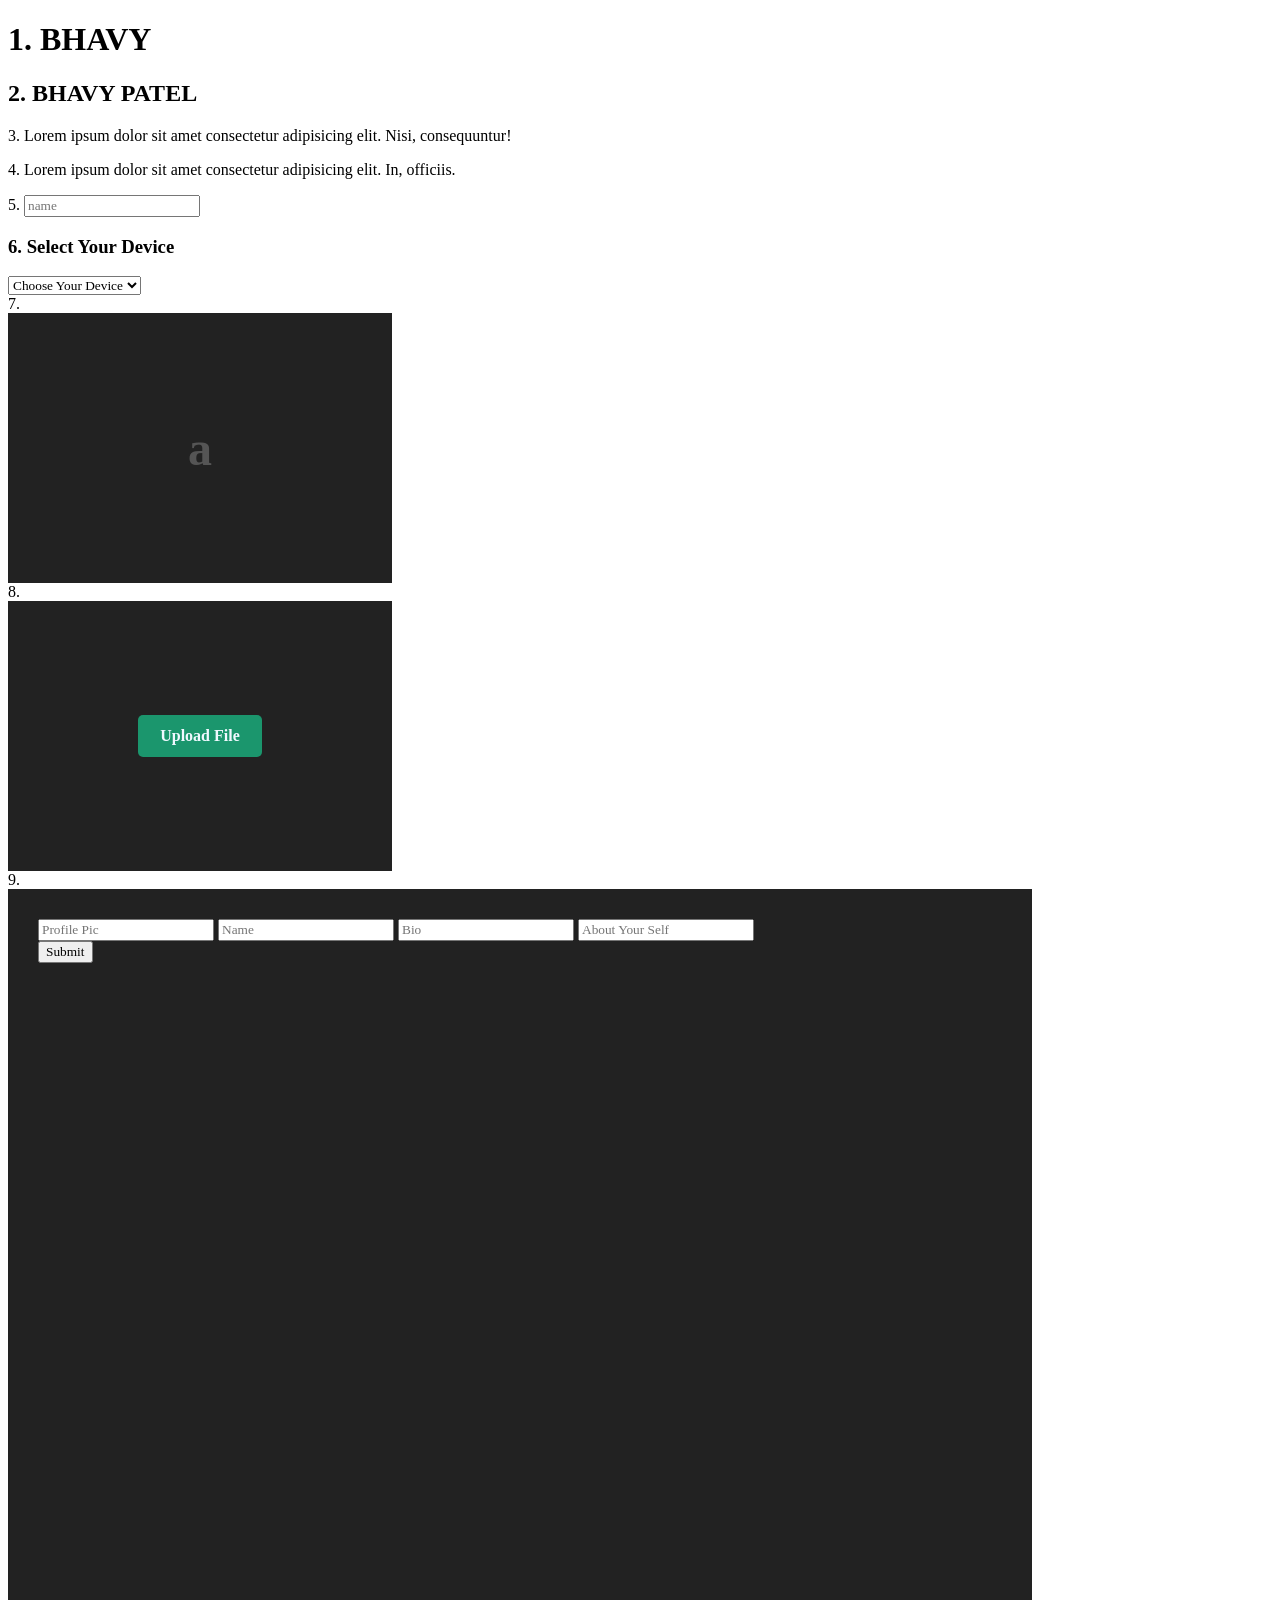
==== LEARN JS PART 2/index.html @ 6e283cb9 "LEARN A JAVA SCRIPT and topic is the Event Handling with a Pratice." ====
<!DOCTYPE html>
<html lang="en">
<head>
    <meta charset="UTF-8">
    <meta name="viewport" content="width=device-width, initial-scale=1.0">
    <title>Document</title>

    <style>
        *{
            /* margin: 0;
            padding: 0; */
            box-sizing: border-box;
            font-family: "Gilroy";
        }
        html,body{
            width:100%;
            height:100%;

        }
        h3{ text-transform: capitalize;}

        #main{
            display: flex;
            align-items: center;
            justify-content: center;
            width: 30%;
            height: 30%;
            background-color: #222;
        }

        #main2{
            color:#555;
            font-size: 3rem;
            font-weight: 600;
            user-select: none ;
        }

        #main8{
            display: flex;
            align-items: center;
            justify-content: center;
            width: 30%;
            height: 30%;
            background-color: #222;
        }

        #input8{
            display: none;
        }

        #btn8{
            padding: 12px 22px;
            background-color: rgb(27, 150, 109);
            color: aliceblue;
            font-weight: 600;
            border-radius: 5px;
        }

        #main8 #btn8:hover{
            background-color: rgb(3, 92, 62);
        }

        #main9{
            padding: 30px;
            width: 80%;
            height: 80%;
            background-color: #222;
        }

        .card9{
            max-width: 250px;
            margin-top: 40px;
            border-radius: 10px;
            display: inline-block;
            padding: 10px;
            border: 1px solid #555;
            color: aliceblue;
        }
        .profile9{
            width: 50px;
            height: 50px;
            border-radius: 50px;
            margin-bottom: 7px;
            overflow: hidden;
            margin-bottom: 7px;
        }

        .profile9 img {
            width: 100%;
            height: 100%;
            object-fit: cover;
        }

        .profile9 h5{
            margin-top: 3px;
        }

        .profile9 p{
            font-size: 12px;
            margin-top: 10px;
        }

    </style>

</head>
<body>
    <div>
        <h1>1. BHAVY</h1> 
        <h2>2. BHAVY PATEL</h2>  
        <p >3. Lorem ipsum dolor sit amet consectetur adipisicing elit. Nisi, consequuntur!</p> 
        <p id="id2">4. Lorem ipsum dolor sit amet consectetur adipisicing elit. In, officiis.</p>
    </div>


    <div>
        <form>
            5. <input id="input5" type="text", placeholder="name">
        </form>
    </div>

    <h3 id="device">6. Select your device</h3>
    <select>
        <option selected disabled>Choose Your Device</option>
        <option value="apple">Iphone</option>
        <option value="oppo">Oppo</option>
        <option value="vivo">Vivo</option>
        <option value="samsung">Samsung</option>
    </select> <br>


    7. <div id="main">

        <h1 id="main2" >a</h1>
    </div>

    8. <div id="main8">
        <input id="input8" type="file">
        <div id="btn8">
            Upload File
        </div>
    </div>

    9. <div id="main9">
        <form id="form9">
            <input id="input9" type="text" placeholder="Profile Pic">
            <input id="input9" type="text" placeholder="Name">
            <input id="input9" type="text" placeholder="Bio">
            <input id="input9" type="text" placeholder="About Your Self"> <br>
            <input id="input9" type="submit">
        </form>
    </div>
    

    <script src="Eventhandeling.js"></script>
</body>
</html>
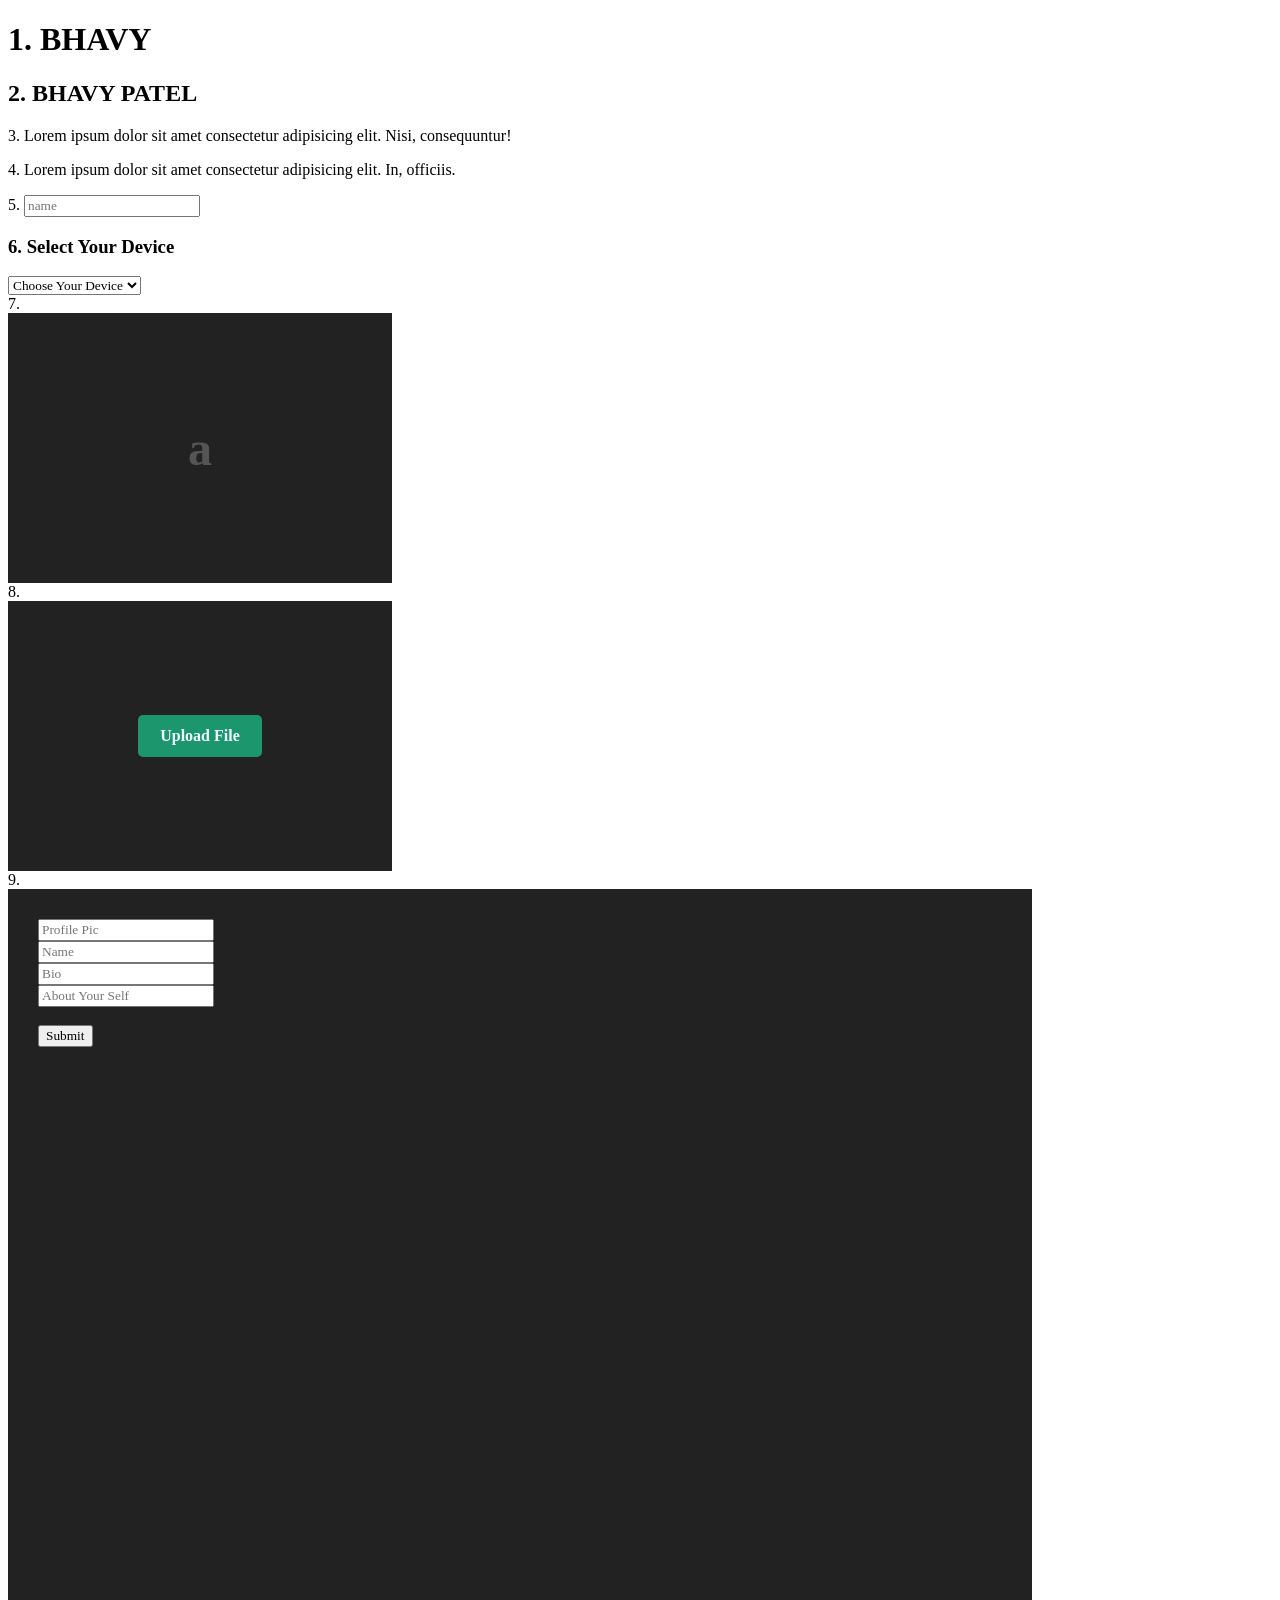
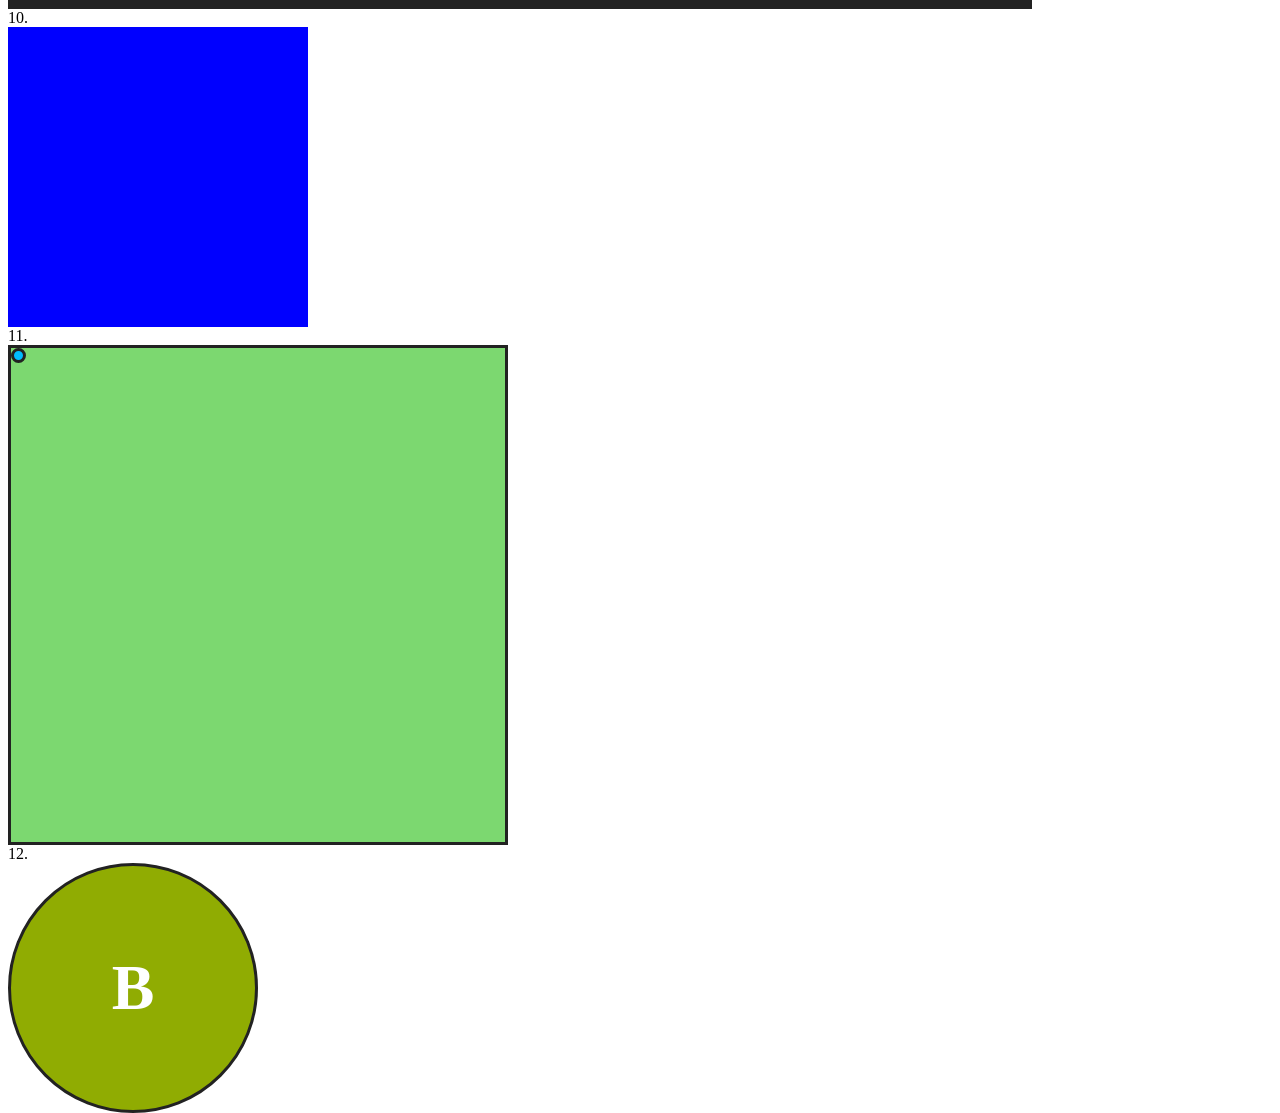
==== commit 17e583be: "10) Mouse over and mouse move. 11) mouse move. 12) key up and key down. Event listener" ====
--- a/LEARN JS PART 2/index.html
+++ b/LEARN JS PART 2/index.html
@@ -85,6 +85,10 @@
             margin-bottom: 7px;
         }
 
+        #input9{
+            display: block;
+        }
+
         .profile9 img {
             width: 100%;
             height: 100%;
@@ -99,6 +103,48 @@
             font-size: 12px;
             margin-top: 10px;
         }
+
+        #main10{
+            height: 300px;
+            width: 300px;
+            background-color: blue;
+        }
+
+        #main11{
+            height: 15px;
+            width: 15px;
+            background-color: rgb(0, 187, 255);
+            border-radius: 50%;
+            transition: all cubic-bezier(0.19, 1, 0.22, 1) 0.2s;
+            border: solid #222;
+            position: absolute;
+            pointer-events: none;
+        }
+
+        #abcd{
+            height: 500px;
+            width: 500px;
+            border: solid #222;
+            position: relative;
+            background: rgb(124, 216, 112);
+            overflow: hidden;
+        }
+
+        #main12{
+            height: 250px;
+            width: 250px;
+            border-radius: 50%;
+            border: solid #222;
+            background: rgb(144, 172, 2);
+            color: rgb(254, 255, 255);
+            font-family: "Gilroy" ;
+            display: flex;
+            text-align: center;
+            align-items: center;
+            justify-content: center;
+            font-size: 2rem ;
+        }
+
 
     </style>
 
@@ -149,6 +195,20 @@
             <input id="input9" type="submit">
         </form>
     </div>
+
+    10. <div id="main10">
+
+    </div>
+
+    11. <div id="abcd">
+            <div id="main11">
+            </div>
+    </div> 
+
+    12. <div id="main12">
+        <h1>B</h1>
+    </div>
+    
     
 
     <script src="Eventhandeling.js"></script>
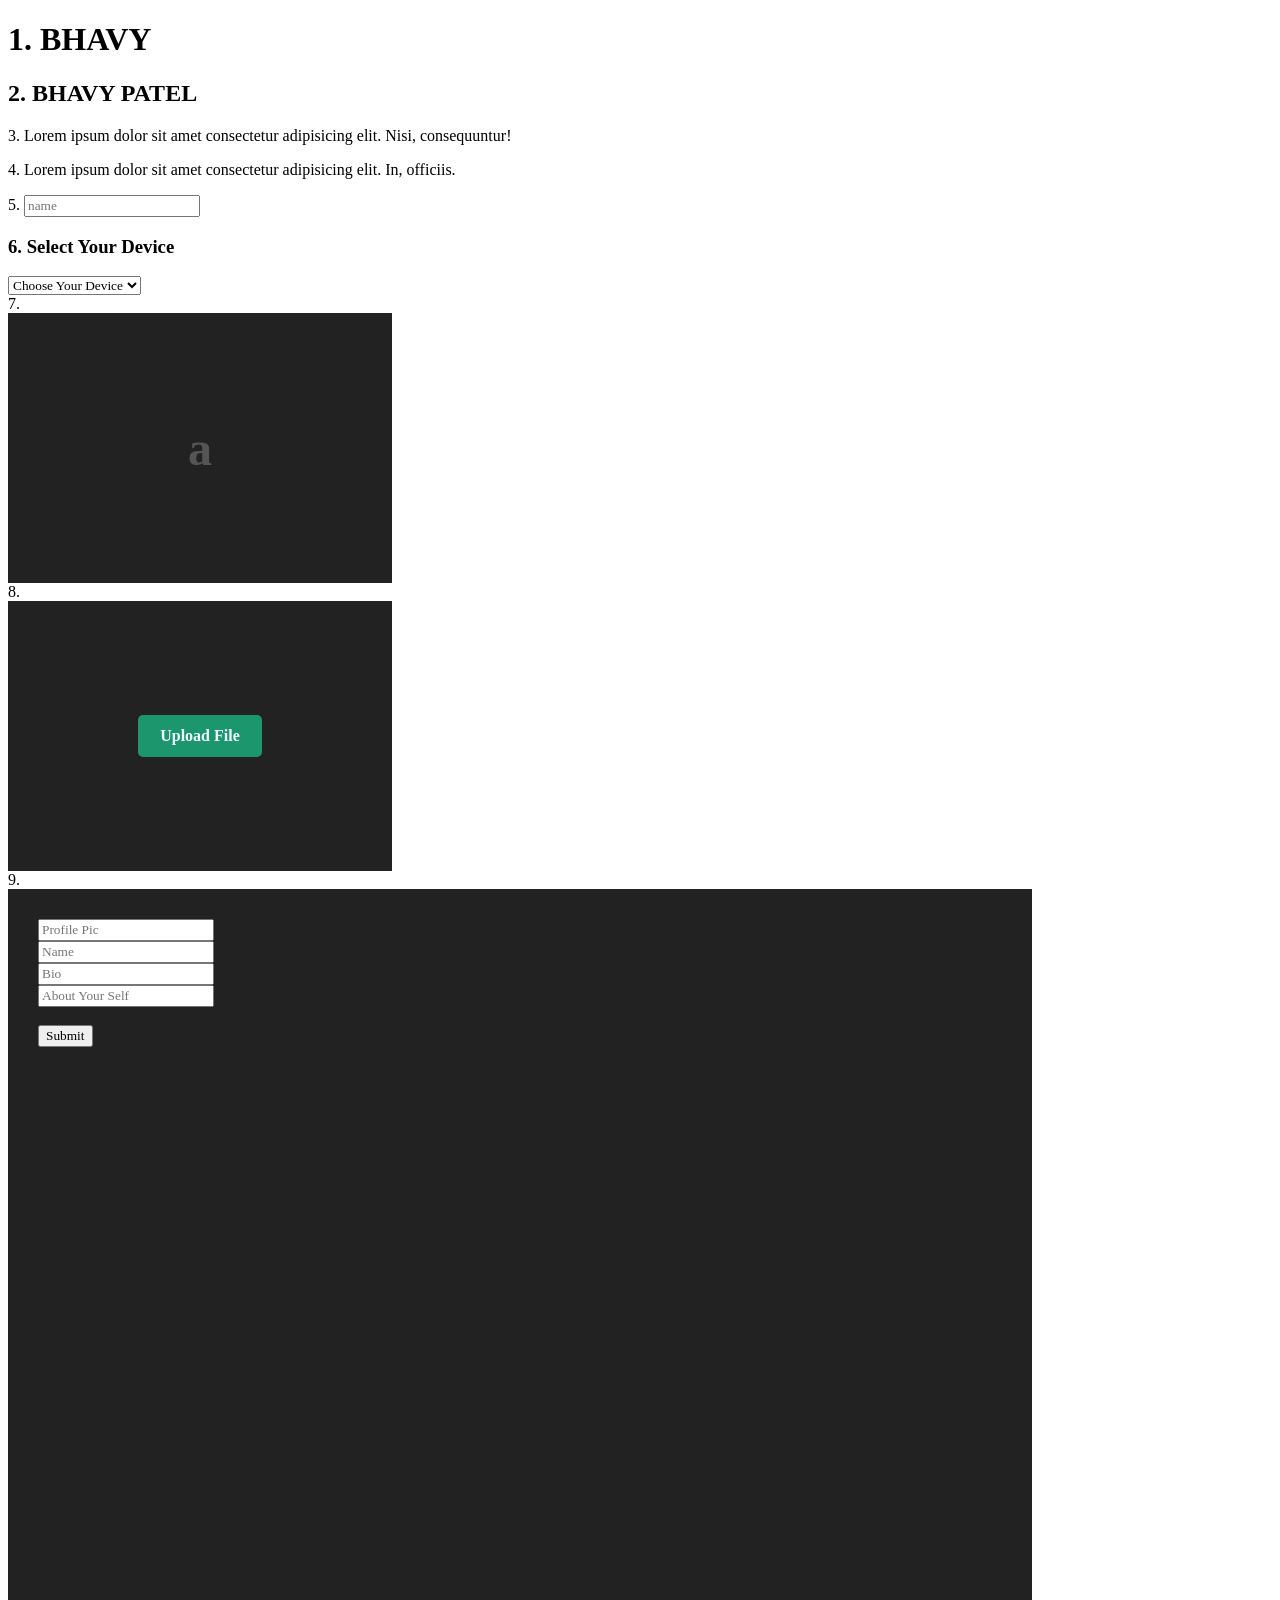
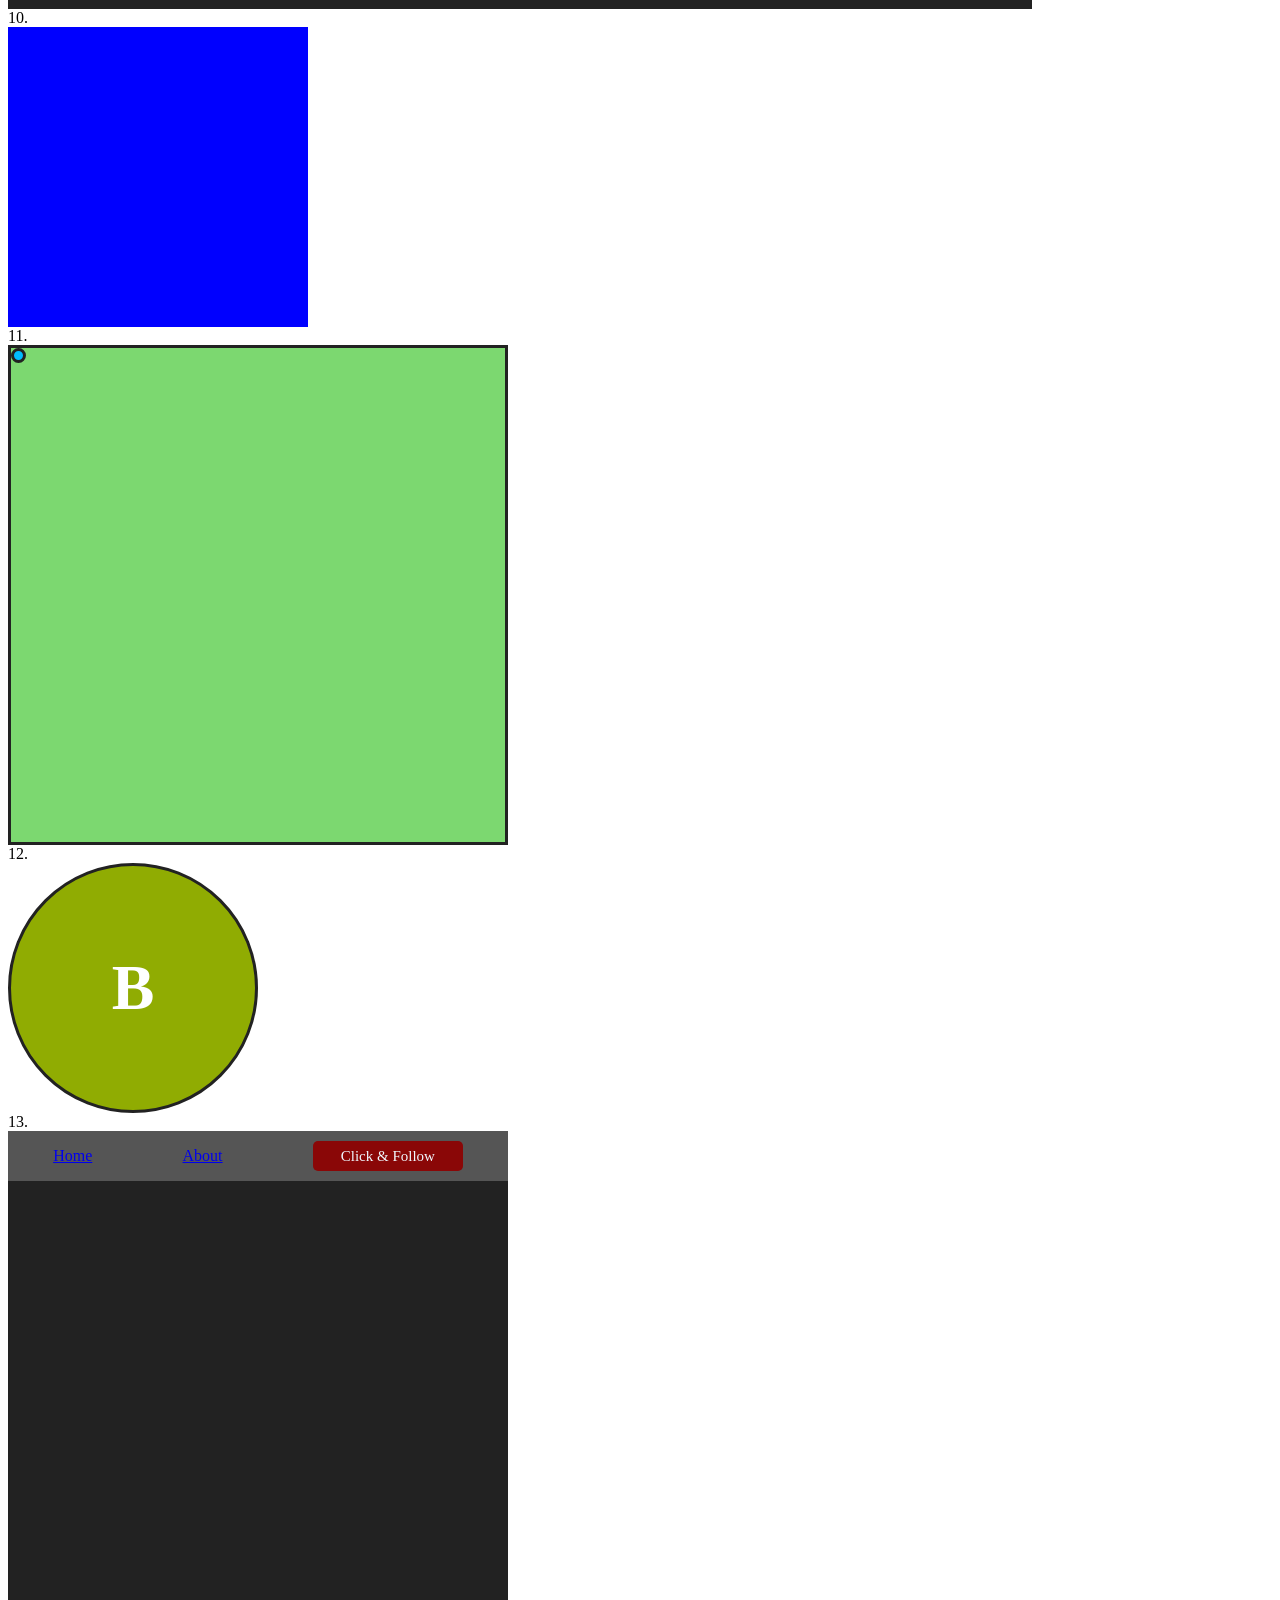
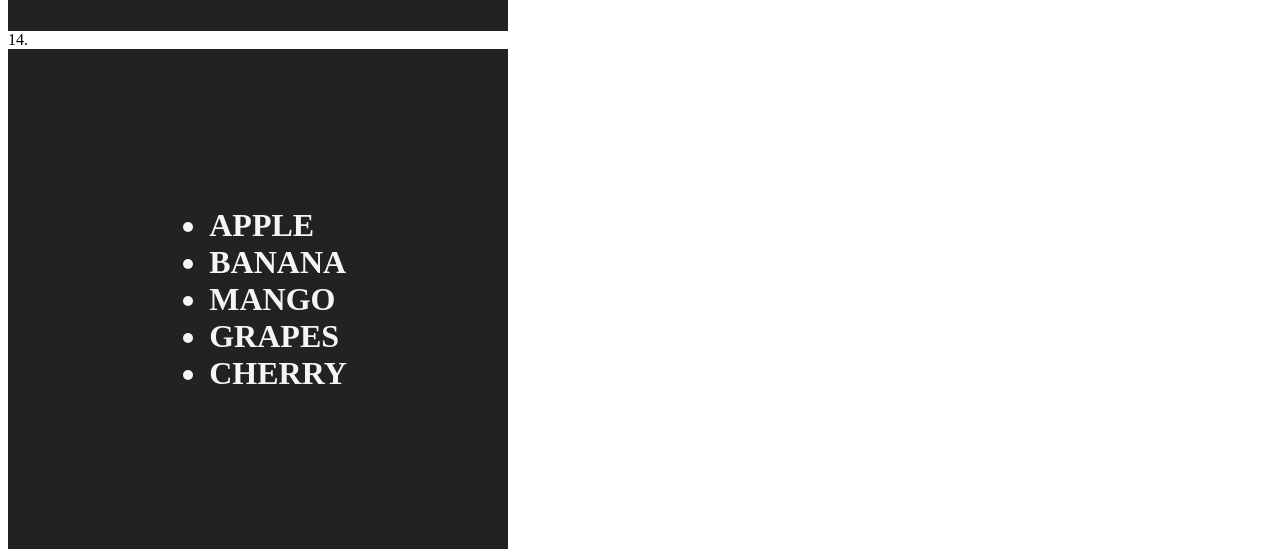
==== commit 6100c7d8: "13) & 14) Evenr Bubbling." ====
--- a/LEARN JS PART 2/index.html
+++ b/LEARN JS PART 2/index.html
@@ -145,6 +145,51 @@
             font-size: 2rem ;
         }
 
+        #main13{
+            height: 500px;
+            width: 500px;
+            position: relative;
+            background:#222
+            
+        }
+
+        #nav13{
+            height: 50px;
+            width: 500px;
+            background-color: #555;
+            display: flex;
+            align-items: center;
+            justify-content: space-around;
+            color: aliceblue;
+        }
+
+        #button13{
+            color: aliceblue;
+            background-color: rgb(138, 7, 7);
+            height: 30px;
+            width: 150px;
+            font-size: 15px;
+            align-items: center;
+            border-radius: 5px;
+            border: none;
+        }
+
+        #main14{
+            height: 500px;
+            width: 500px;
+            display: flex;
+            align-items: center;
+            justify-content: center;
+            background:#222;
+            color : whitesmoke;
+            font-size: 2rem;
+            font-weight: 600;
+            
+        }
+
+        .lt14{
+            text-decoration: line-through;
+        }
 
     </style>
 
@@ -209,7 +254,23 @@
         <h1>B</h1>
     </div>
     
+    13. <div id="main13">
+            <div id="nav13">
+                <a href="#">Home</a>
+                <a href="#">About</a>
+                <button id="button13">Click & Follow</button>
+            </div>
+    </div>
     
+    14. <div id="main14">
+        <ul id="ul14">
+            <li>APPLE</li>
+            <li>BANANA</li>
+            <li>MANGO</li>
+            <li>GRAPES</li>
+            <li>CHERRY</li>
+        </ul>
+    </div>
 
     <script src="Eventhandeling.js"></script>
 </body>
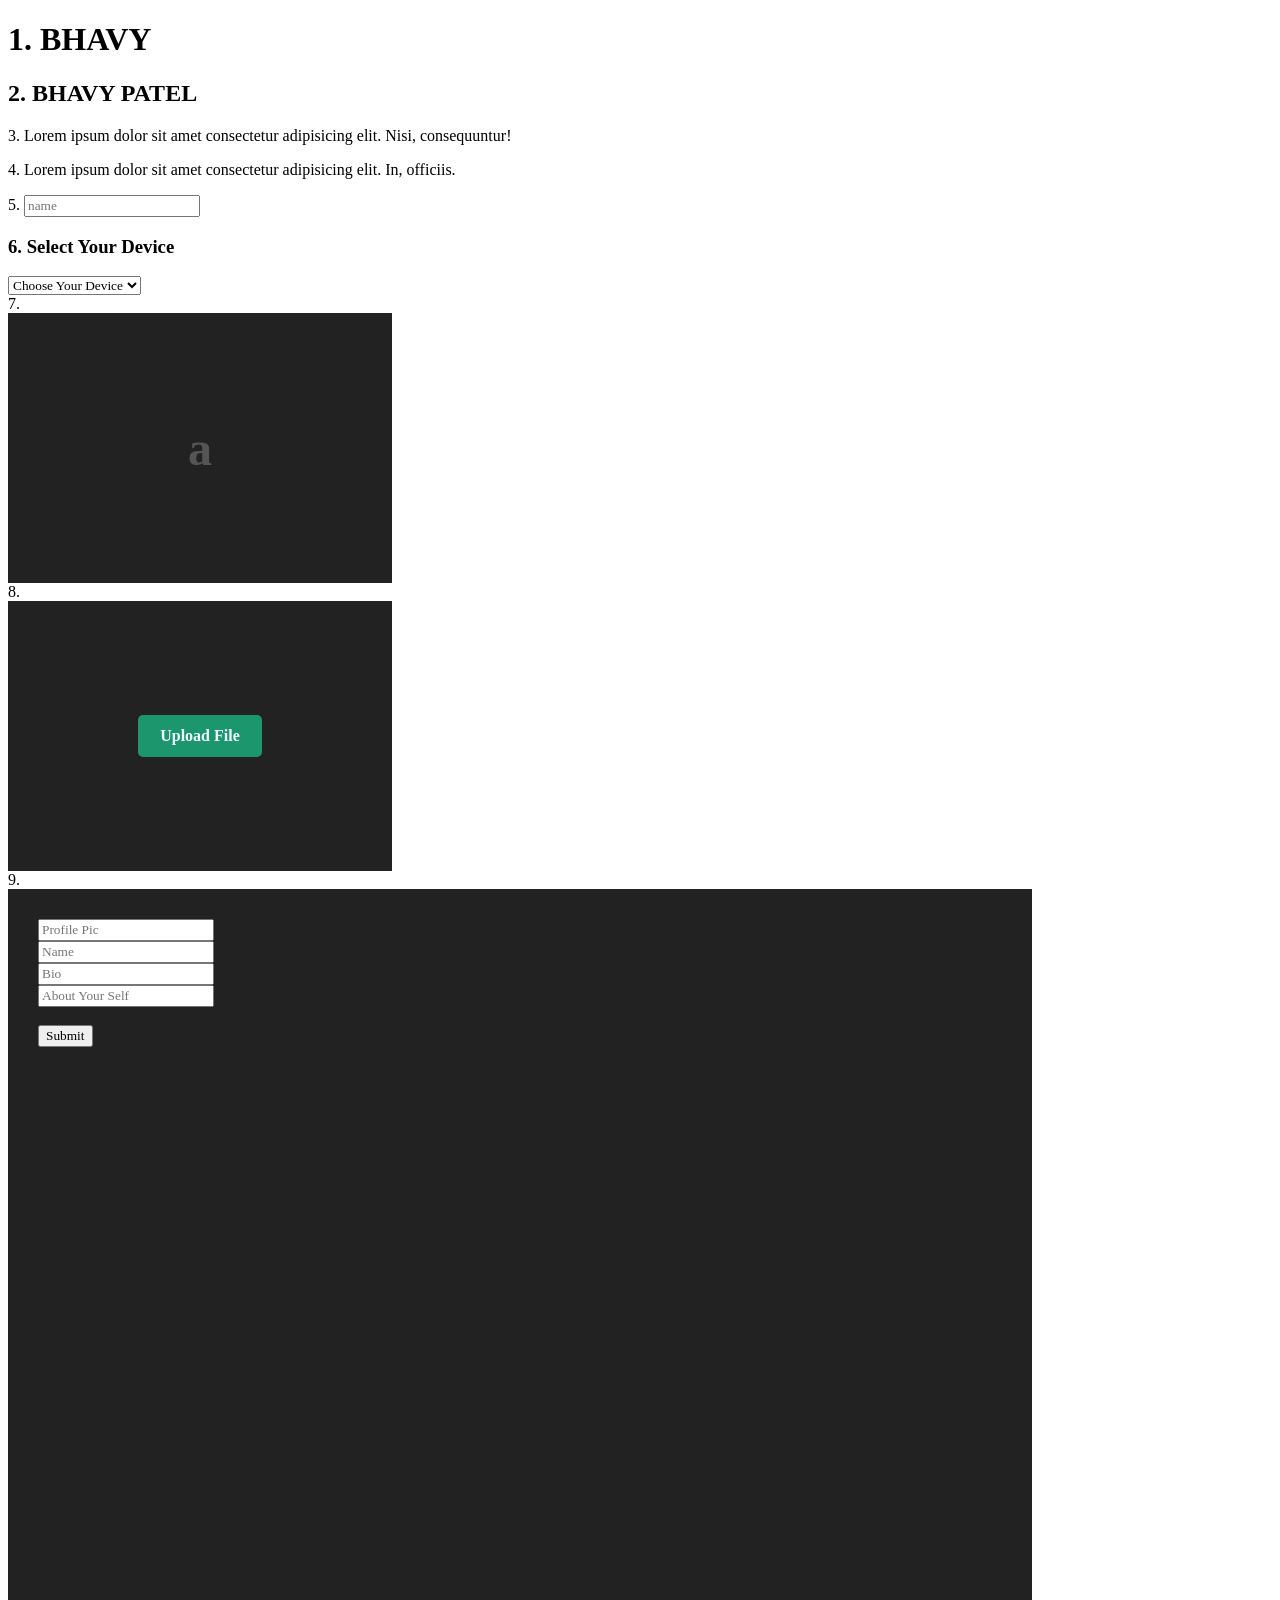
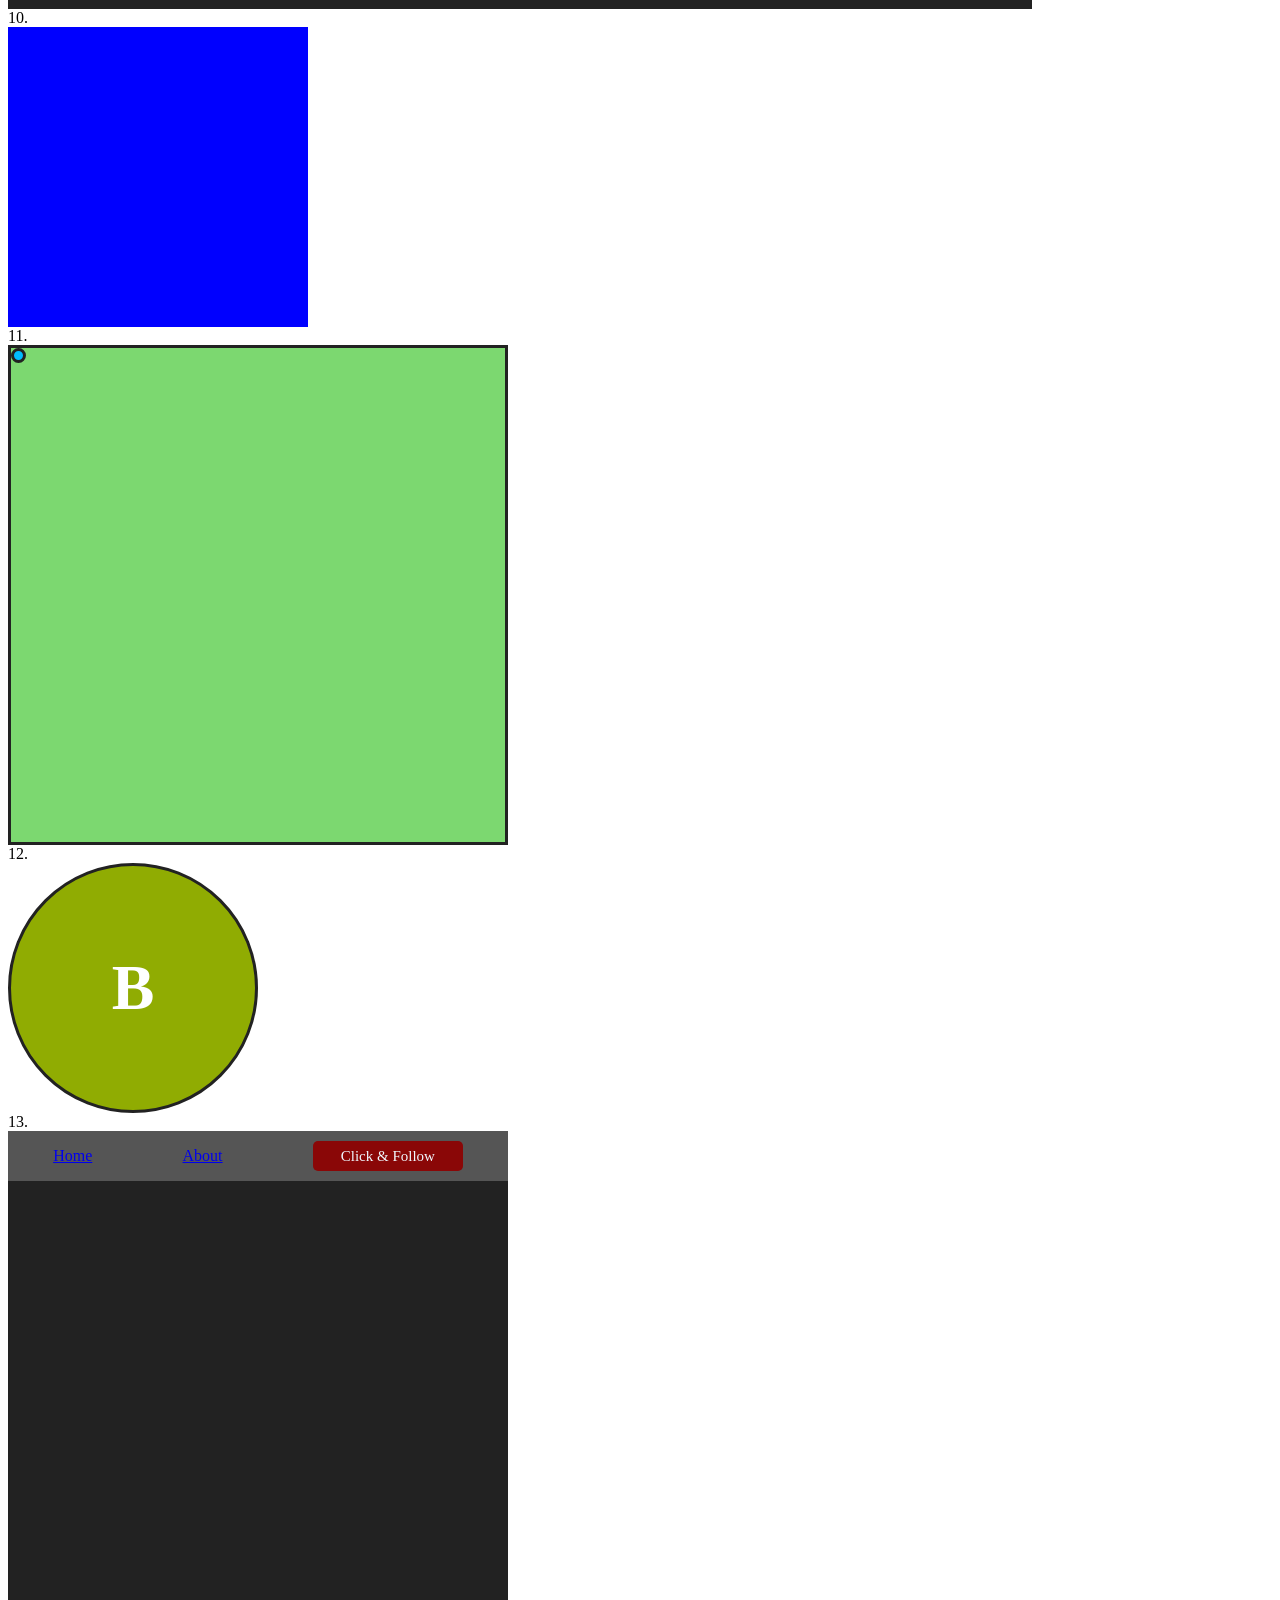
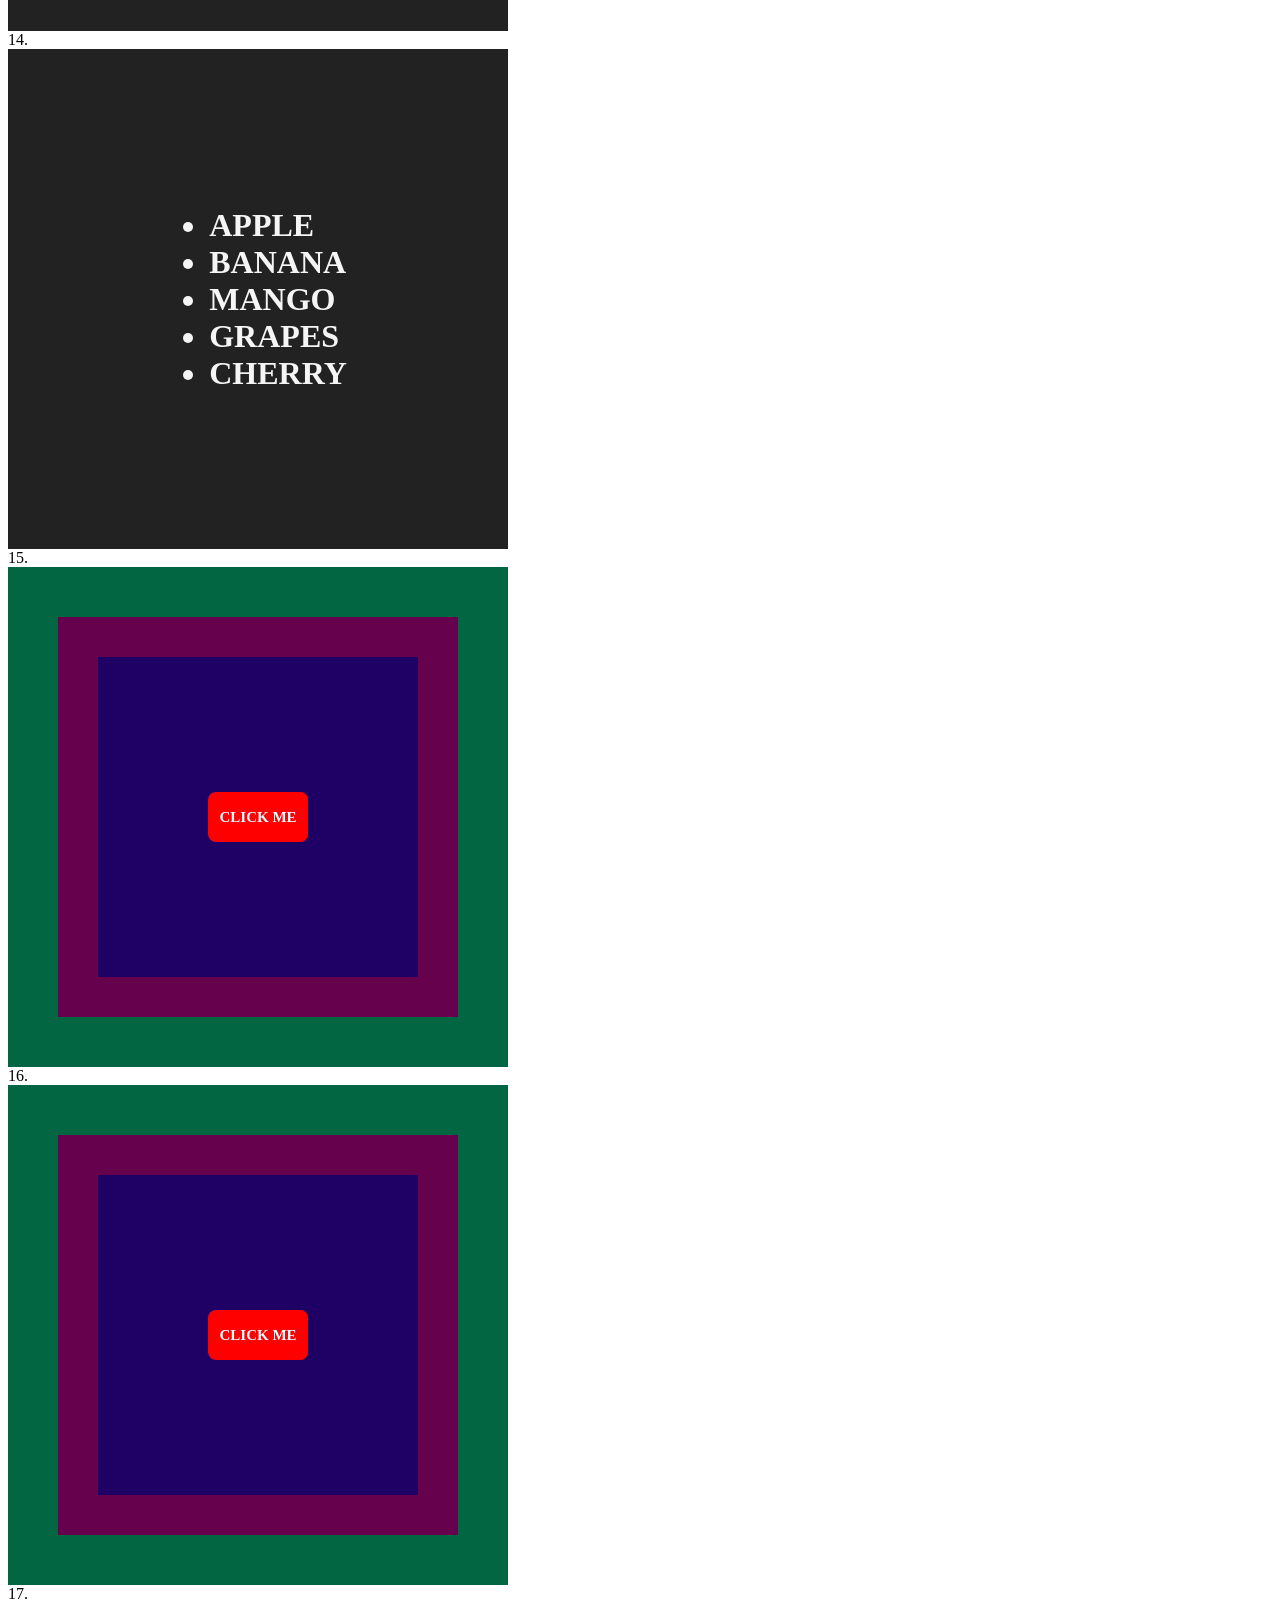
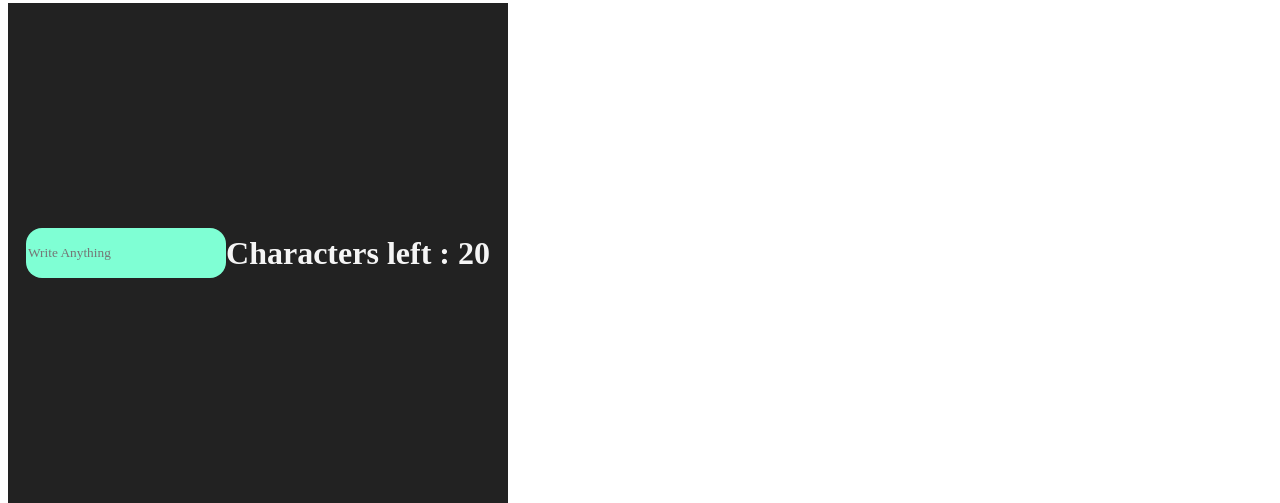
==== commit d91b9c9e: "15) Event bubbling 16) Event Capturing 17) & 18) Practice set1 & 2." ====
--- a/LEARN JS PART 2/index.html
+++ b/LEARN JS PART 2/index.html
@@ -191,6 +191,113 @@
             text-decoration: line-through;
         }
 
+        .a{
+            height: 500px;
+            width: 500px;
+            background:#016641;
+            display: flex;
+            align-items: center;
+            justify-content: center;
+        }
+
+        .b{
+            height: 80%;
+            width: 80%;
+            background:#66014d;
+            display: flex;
+            align-items: center;
+            justify-content: center;
+        }
+
+        .c{
+            height: 80%;
+            width: 80%;
+            background:#1f0166;
+            display: flex;
+            align-items: center;
+            justify-content: center;
+        }
+
+        .button15{
+            height: 50px;
+            width: 100px;
+            background-color: red;
+            display: flex;
+            align-items: center;
+            justify-content: center;
+            border: none;
+            border-radius: 0.5rem;
+            color: aliceblue;
+            font-weight: 600;
+            font-size: 15px;
+        }
+
+        .a16{
+            height: 500px;
+            width: 500px;
+            background:#016641;
+            display: flex;
+            align-items: center;
+            justify-content: center;
+        }
+
+        .b16{
+            height: 80%;
+            width: 80%;
+            background:#66014d;
+            display: flex;
+            align-items: center;
+            justify-content: center;
+        }
+
+        .c16{
+            height: 80%;
+            width: 80%;
+            background:#1f0166;
+            display: flex;
+            align-items: center;
+            justify-content: center;
+        }
+
+        .button16{
+            height: 50px;
+            width: 100px;
+            background-color: red;
+            display: flex;
+            align-items: center;
+            justify-content: center;
+            border: none;
+            border-radius: 0.5rem;
+            color: aliceblue;
+            font-weight: 600;
+            font-size: 15px;
+        }
+
+        #main17{
+            height: 500px;
+            width: 500px;
+            display: flex;
+            align-items: center;
+            justify-content: center;
+            background:#222;
+            color : whitesmoke;
+            font-weight: 600;
+            
+        }
+
+        #input17{
+            height: 50px;
+            width: 200px;
+            border-radius: 1rem ;
+            background-color: aquamarine;
+            border : none;
+        }
+
+        #h117{
+            font-weight: 600;
+            font-size: 2rem;
+        }
+
     </style>
 
 </head>
@@ -271,6 +378,26 @@
             <li>CHERRY</li>
         </ul>
     </div>
+    15. <div class="a">
+        <div class="b">
+            <div class="c">
+                <button class="button15">CLICK ME</button>
+            </div>
+        </div>
+    </div>
+
+16. <div class="a16">
+        <div class="b16">
+            <div class="c16">
+                <button class="button16">CLICK ME</button>
+            </div>
+        </div>
+    </div>
+
+17. <div id="main17">
+        <input id="input17" type="text" placeholder="Write Anything">
+        <h1 id="h117"> Characters left : <span>20</span> </h1>
+</div>
 
     <script src="Eventhandeling.js"></script>
 </body>
